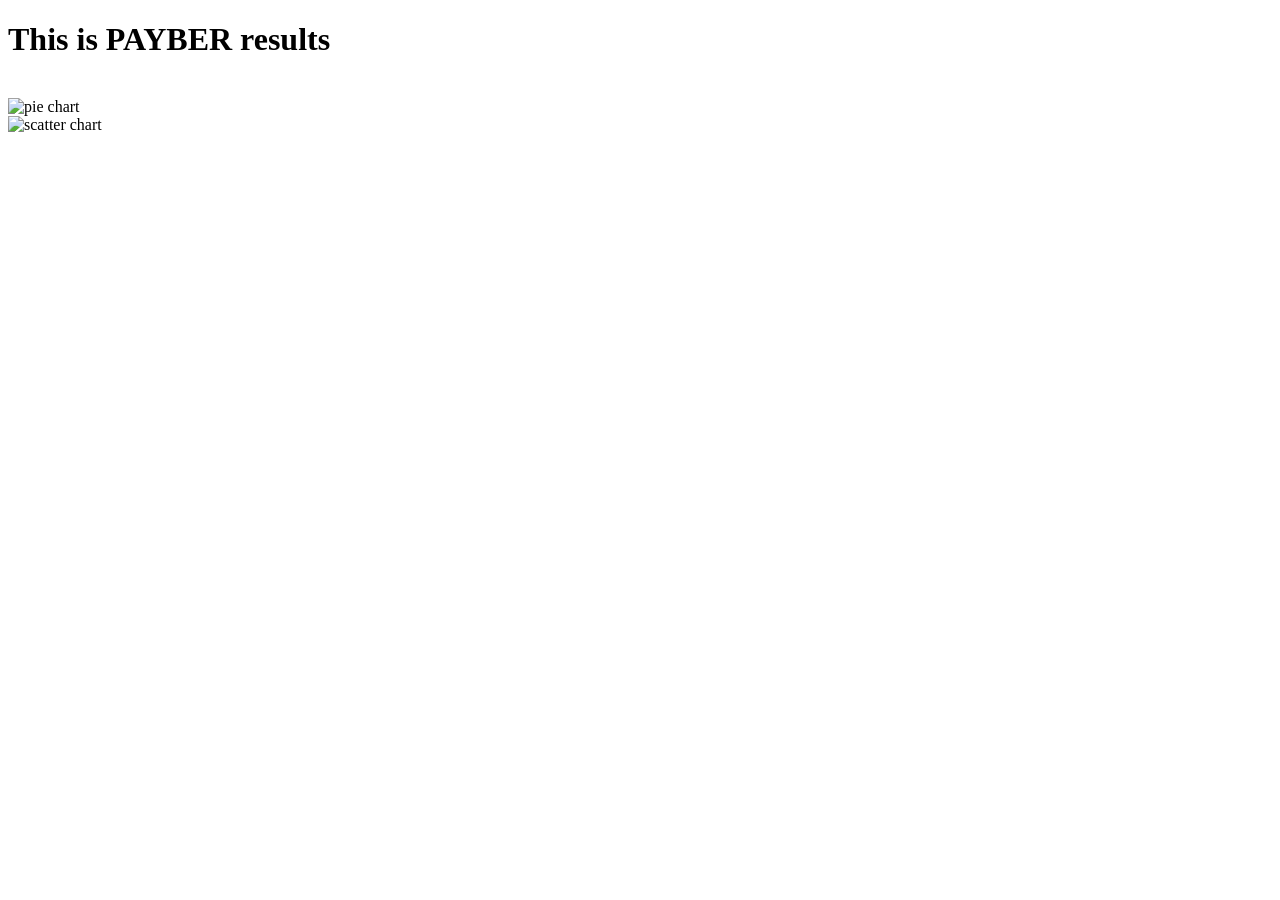
==== index.html @ 005a4d39 "uploading index.html" ====
<!DOCTYPE html>

<html lang="en-us">
    <head>
        <meta charset="UTF-8">
        <title>PAYBER</title>
    </head>

    <body>
        <h1>This is PAYBER results</h1>
        <br>

        <img src="ali-pie-chart-for-total.png" alt="pie chart" width="242" height="242">
        <br>
        <img src="Ali-scatter-plots-share.png" alt="scatter chart" width="242" height="242">
        

    </body>
</html>
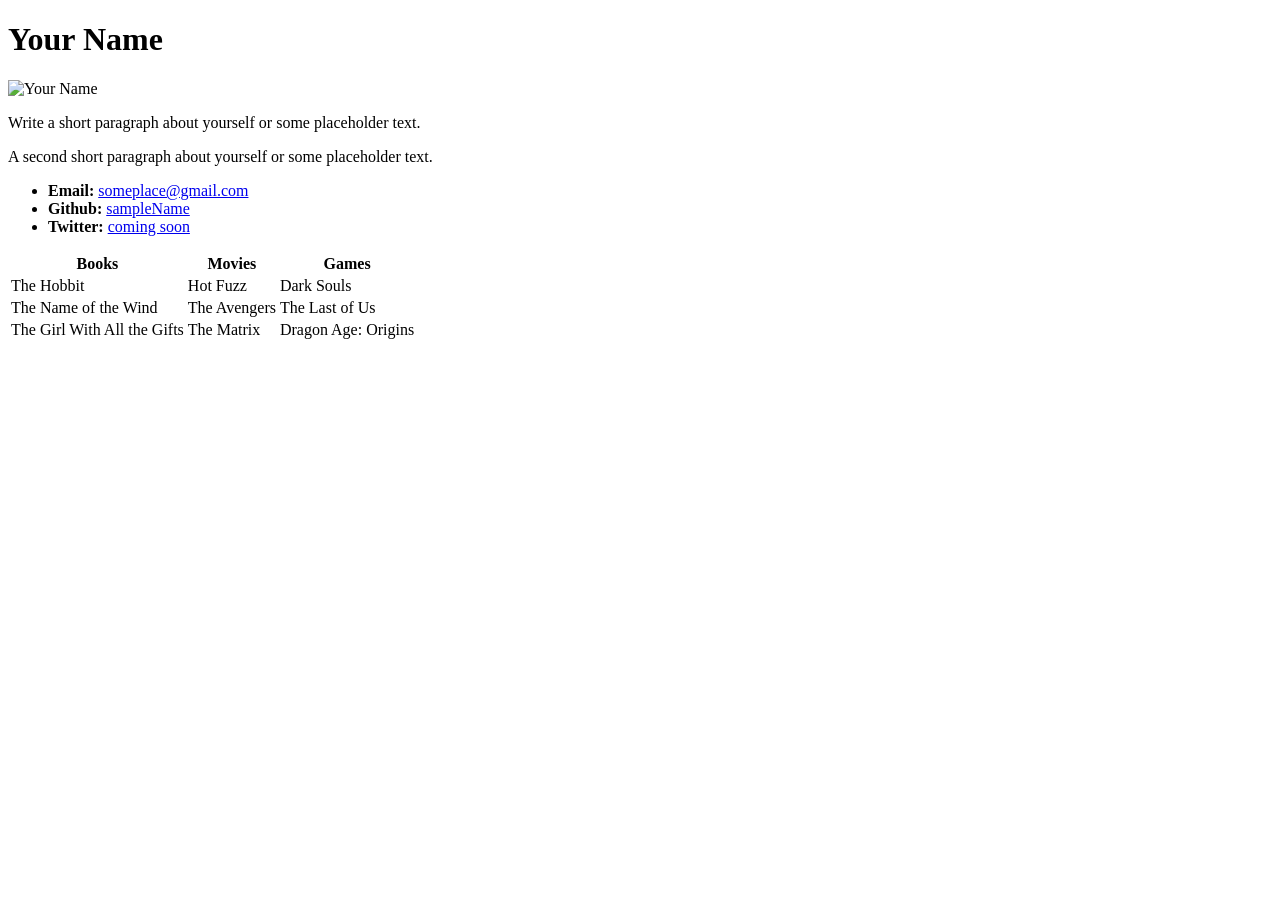
==== commit 742879f4: "Update index.html" ====
--- a/index.html
+++ b/index.html
@@ -1,19 +1,48 @@
 <!DOCTYPE html>
+<html lang="en-us">
+<head>
+  <meta charset="UTF-8">
+  <title>Activity 1: Basic HTML Bio</title>
+</head>
 
-<html lang="en-us">
-    <head>
-        <meta charset="UTF-8">
-        <title>PAYBER</title>
-    </head>
+<body>
 
-    <body>
-        <h1>This is PAYBER results</h1>
-        <br>
+  <h1>Your Name</h1>
 
-        <img src="ali-pie-chart-for-total.png" alt="pie chart" width="242" height="242">
-        <br>
-        <img src="Ali-scatter-plots-share.png" alt="scatter chart" width="242" height="242">
-        
+  <img src="https://placehold.it/200x200" alt="Your Name">
 
-    </body>
+  <p>Write a short paragraph about yourself or some placeholder text.</p>
+  <p>A second short paragraph about yourself or some placeholder text.</p>
+
+  <ul>
+    <li><strong>Email:</strong> <a href="#">someplace@gmail.com</a></li>
+    <li><strong>Github:</strong> <a href="#">sampleName</a></li>
+    <li><strong>Twitter:</strong> <a href="#">coming soon</a></li>
+  </ul>
+
+  <table>
+    <tr>
+      <th>Books</th>
+      <th>Movies</th>
+      <th>Games</th>
+    </tr>
+    <tr>
+      <td>The Hobbit</td>
+      <td>Hot Fuzz</td>
+      <td>Dark Souls</td>
+    </tr>
+    <tr>
+      <td>The Name of the Wind</td>
+      <td>The Avengers</td>
+      <td>The Last of Us</td>
+    </tr>
+    <tr>
+      <td>The Girl With All the Gifts</td>
+      <td>The Matrix</td>
+      <td>Dragon Age: Origins</td>
+    </tr>
+  </table>
+
+</body>
+
 </html>
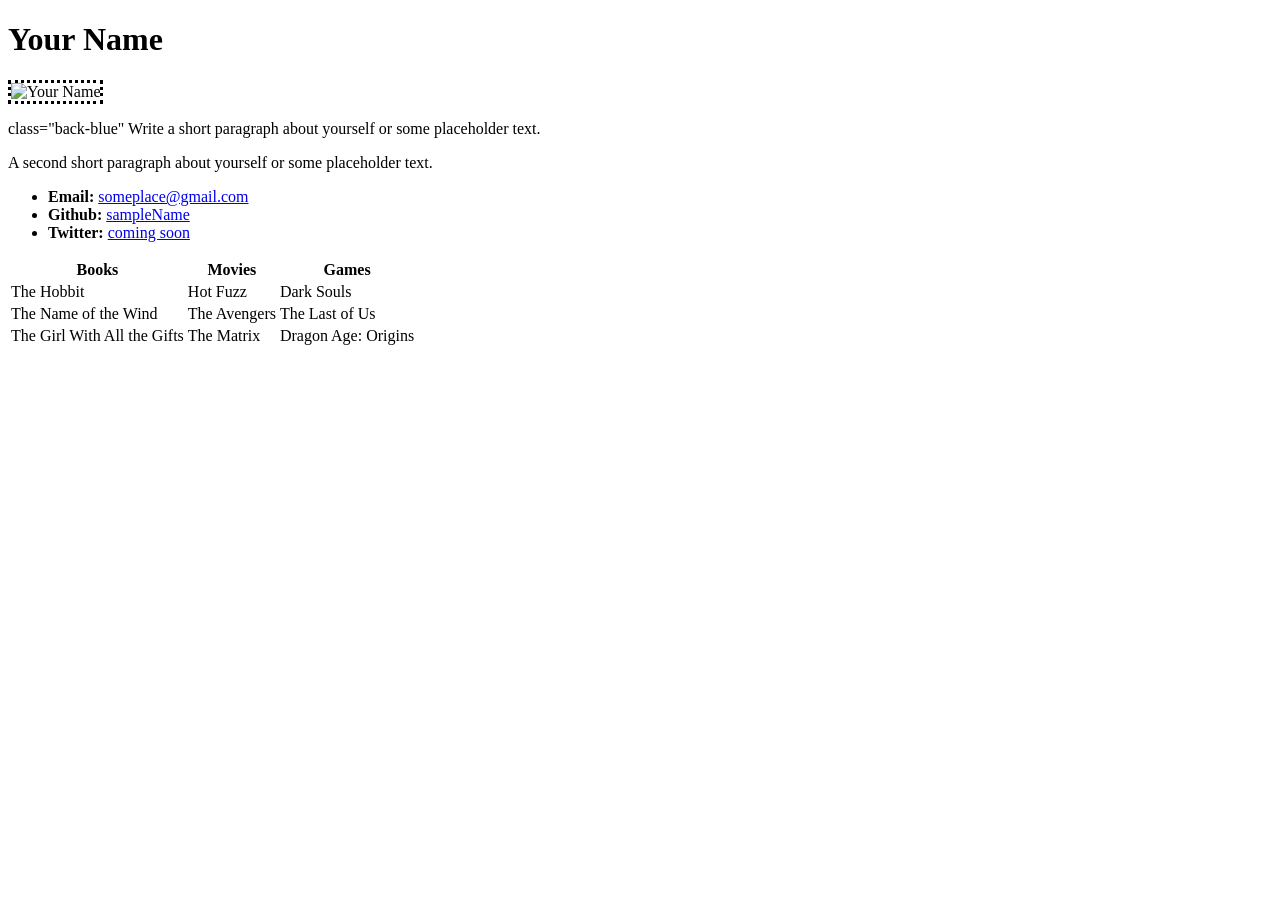
==== commit 68d242a1: "Update index.html" ====
--- a/index.html
+++ b/index.html
@@ -3,6 +3,7 @@
 <head>
   <meta charset="UTF-8">
   <title>Activity 1: Basic HTML Bio</title>
+  <link rel="stylesheet" type="text/css" href="style.css">
 </head>
 
 <body>
@@ -11,7 +12,7 @@
 
   <img src="https://placehold.it/200x200" alt="Your Name">
 
-  <p>Write a short paragraph about yourself or some placeholder text.</p>
+  <p>class="back-blue" Write a short paragraph about yourself or some placeholder text.</p>
   <p>A second short paragraph about yourself or some placeholder text.</p>
 
   <ul>
--- a/style.css
+++ b/style.css
@@ -0,0 +1 @@
+img {border-style: dotted;}
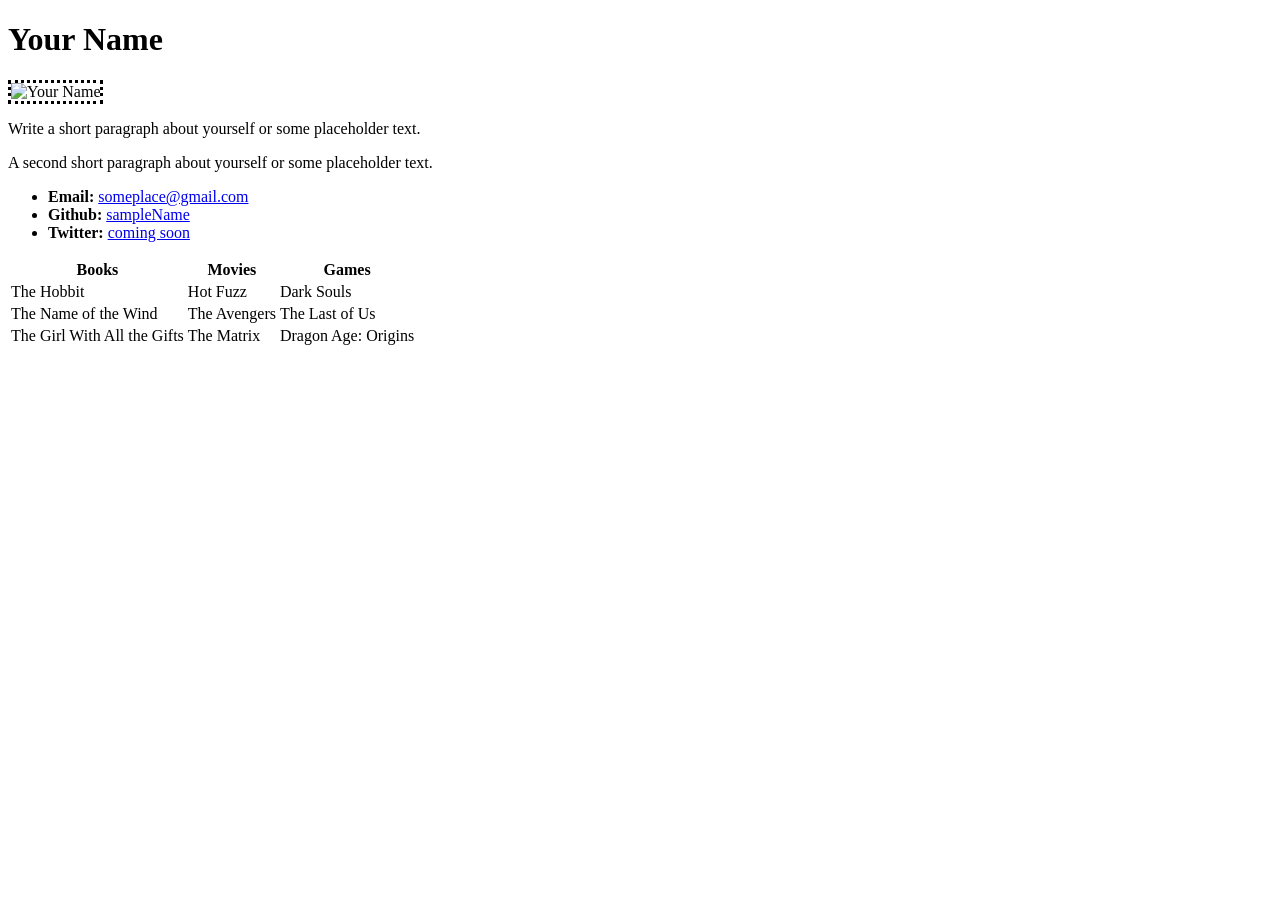
==== commit 2ccc3d88: "Update index.html" ====
--- a/index.html
+++ b/index.html
@@ -12,7 +12,7 @@
 
   <img src="https://placehold.it/200x200" alt="Your Name">
 
-  <p>class="back-blue" Write a short paragraph about yourself or some placeholder text.</p>
+  <p class="back-blue">Write a short paragraph about yourself or some placeholder text.</p>
   <p>A second short paragraph about yourself or some placeholder text.</p>
 
   <ul>
--- a/style.css
+++ b/style.css
@@ -1 +1,9 @@
-img {border-style: dotted;}+img {border-style: dotted;}
+
+back-blue {
+    display: blue;
+    margin-block-start: 1em;
+    margin-block-end: 1em;
+    margin-inline-start: 0px;
+    margin-inline-end: 0px;
+}
